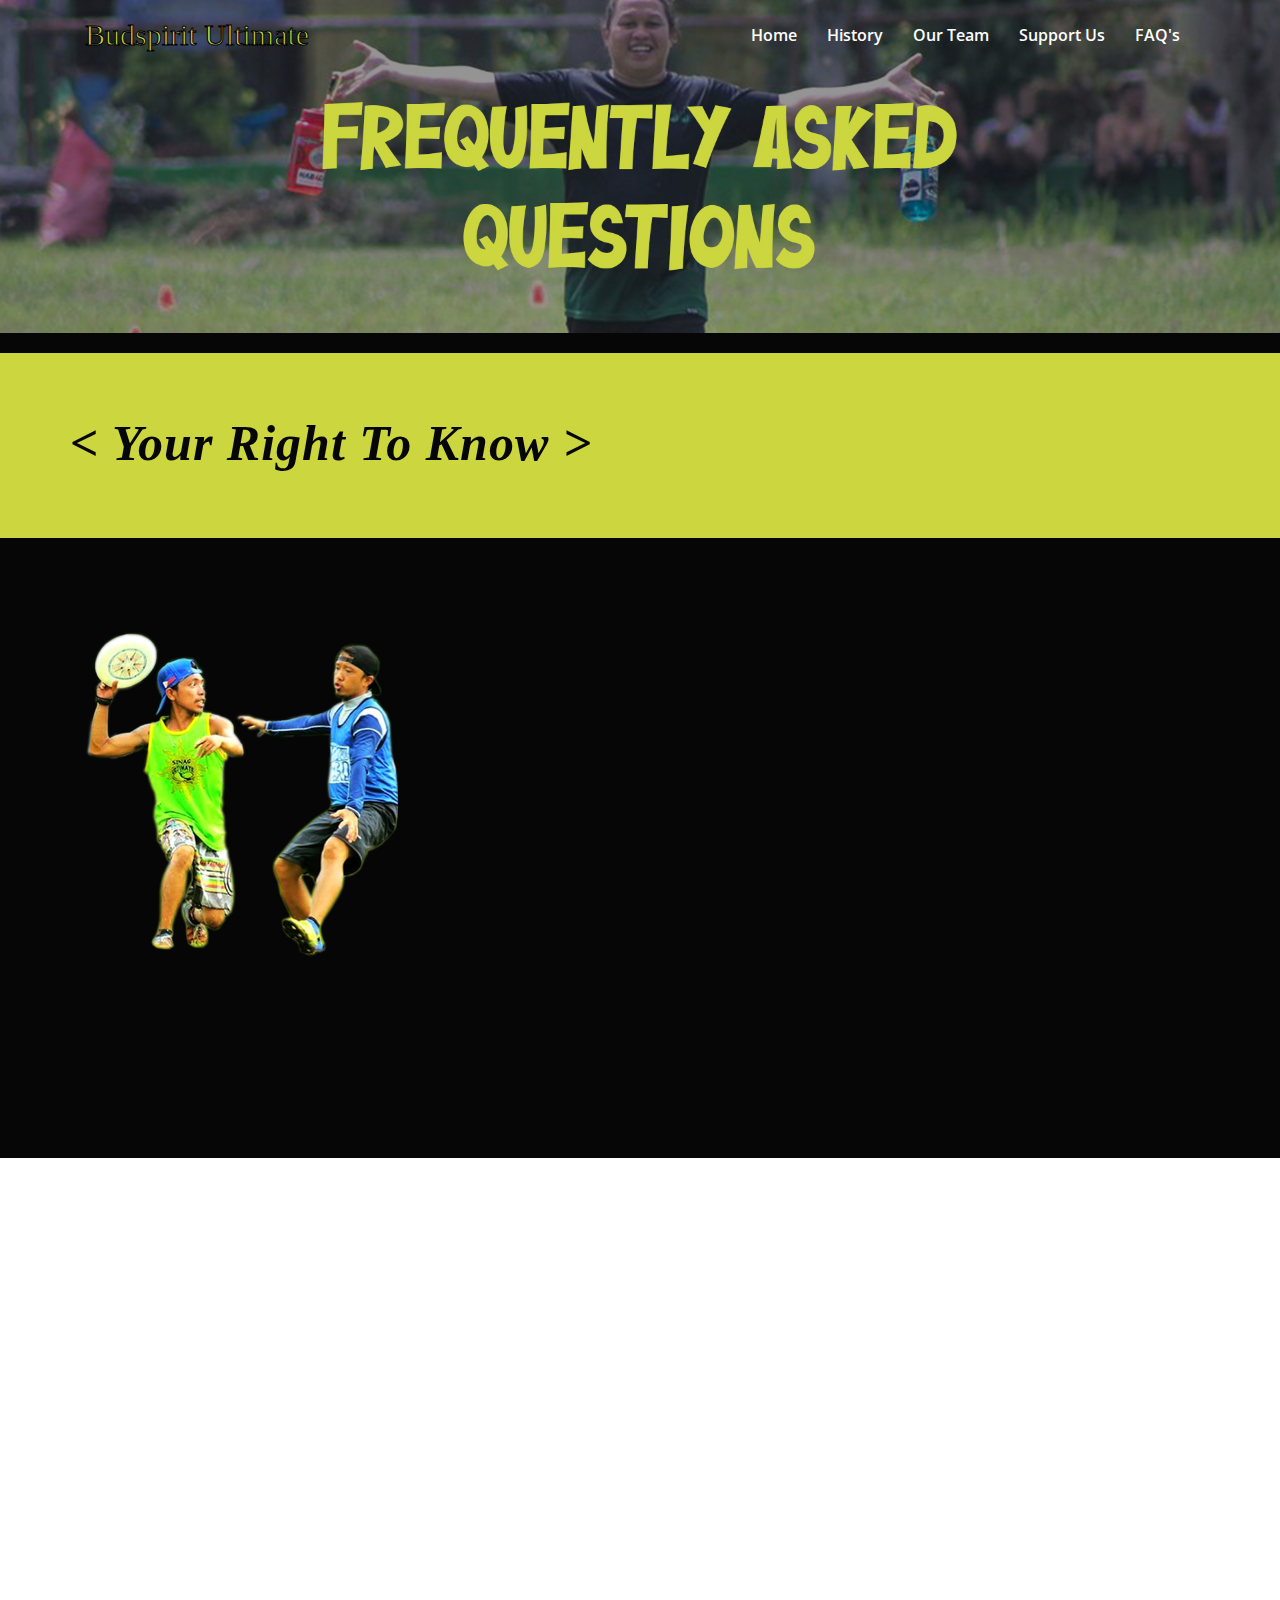
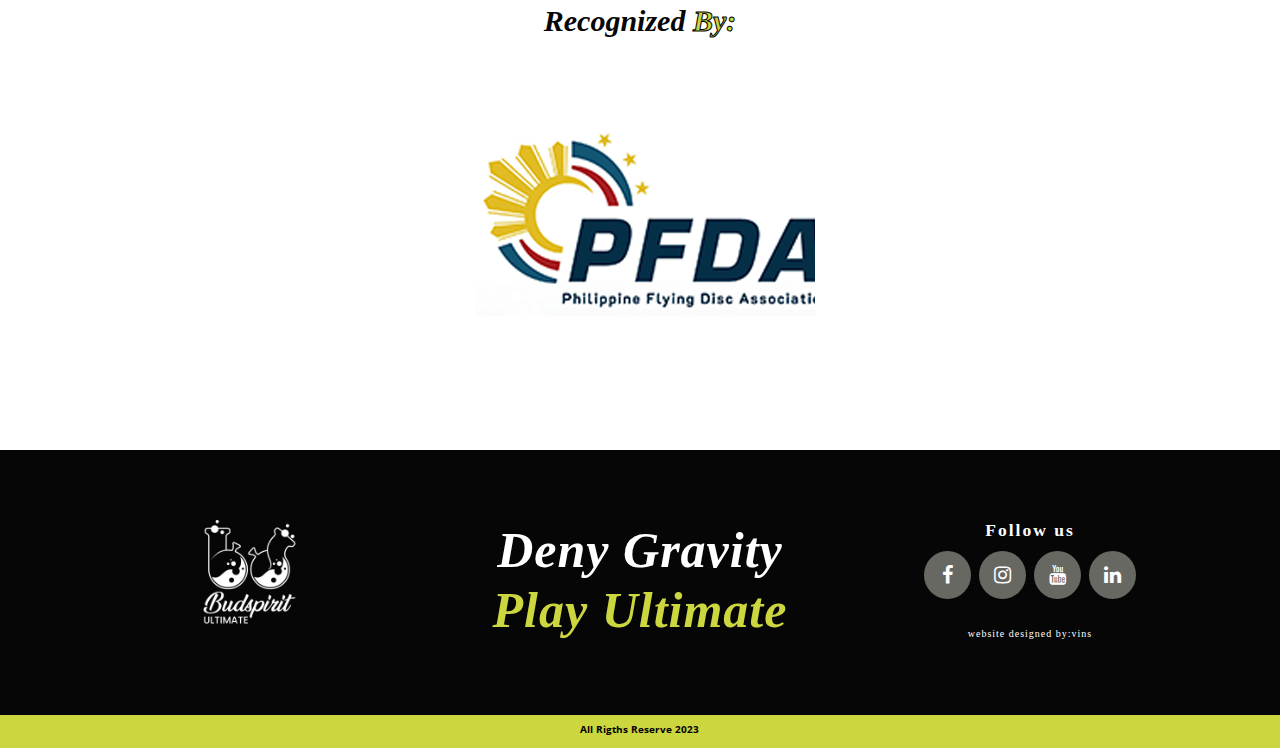
==== faqs.html @ 0ff9c5b0 "Add files via upload" ====
<!DOCTYPE html>
<html lang="en">
   <head>
      <meta charset="utf-8">
      <title>FAQ's| Budspirit Ultimate</title>
      <meta name="viewport" content="width=device-width, initial-scale=1">
      <meta http-equiv="X-UA-Compatible" content="ie=edge">
      <link rel="stylesheet" href="https://cdn.jsdelivr.net/npm/bootstrap@4.3.1/dist/css/bootstrap.min.css" integrity="sha384-ggOyR0iXCbMQv3Xipma34MD+dH/1fQ784/j6cY/iJTQUOhcWr7x9JvoRxT2MZw1T" crossorigin="anonymous">
      <link href="https://cdn.jsdelivr.net/npm/bootstrap@4.0.0/dist/css/bootstrap.min.css" rel="stylesheet">
      <link rel="stylesheet" href="https://cdnjs.cloudflare.com/ajax/libs/font-awesome/4.7.0/css/font-awesome.min.css">
      <link href="https://unpkg.com/aos@2.3.1/dist/aos.css" rel="stylesheet">
      <link rel="stylesheet" href="./css/faqs.css">
      <link rel="icon" type="image/x-icon" href="./Images/myfav.png">
   </head>
   <body>
      <header class="header-area overlay">
         <nav class="navbar navbar-expand-md navbar-dark">
            <div class="container">
               <a href="index.html" class="navbar-brand">Budspirit Ultimate</a>
               <button type="button" class="navbar-toggler collapsed" data-toggle="collapse" data-target="#main-nav">
               <span class="menu-icon-bar"></span>
               <span class="menu-icon-bar"></span>
               <span class="menu-icon-bar"></span>
               </button>
               <div id="main-nav" class="collapse navbar-collapse">
                  <ul class="navbar-nav ml-auto">
                     <li><a href="index.html" class="nav-item nav-link ">Home</a></li>
                     <li class="nav-item dropdown">
                        <a href="history.html" class="nav-link" dropdown-toggle="dropdown">History</a>
                        <div class="dropdown-menu">
                           <a href="rules.html" class="dropdown-item">Rules</a>
                           <a href="spiritofthegame.html" class="dropdown-item">Spirit of the Game</a>
                        </div>
                     </li>
                     <li class="nav-item dropdown">
                        <a href="ourteam.html" class="nav-link active" dropdown-toggle="dropdown">Our Team</a>
                        <div class="dropdown-menu">
                           <a href="tournaments.html" class="dropdown-item active">Tournaments</a>
                        </div>
                     </li>
                     <li><a href="support.html" class="nav-item nav-link">Support Us</a></li>
                     <li><a href="faqs.html" class="nav-item nav-link">FAQ's</a></li>
                  </ul>
               </div>
            </div>
         </nav>
         <div class="container-fluid">
            <div class="row">
               <img src="./Images/bannerfaqs.jpg" style=" width: 100%; height: auto; border-bottom: 20px solid #060606; "alt="banner">
            </div>
         </div>
      </header>
      <main>
         <div class="container" style="background-color:#ccd63f; max-width: 100%;">
            <div class="row">
               <div class="container">
                  <div class="row"data-aos="fade-right"data-aos="flip-left">
                     <h2 class="text-capitalize " style="color:#060606; font-weight:900; font-size: 50px;font-style: italic; font-family: 'Bazinga!';letter-spacing: 1px;"><br>< your right to know ><br><br></h2>
                  </div>
               </div>
            </div>
         </div>
         <div class="container" style="background-color:#060606; max-width: 100%;padding-bottom: 50px;">
            <div class="row">
               <div class="container">
                  <div class="row">
                     <div class="col-md-4">
                        <div class="hover01 column">
                           <div data-aos="fade-down-right" >
                              <figure><img src="./Images/FAQSSS.png"class="img-fluid"></figure>
                           </div>
                        </div>
                     </div>
                     <div class="col-md-8 text-center" style="padding-top:50px;"data-aos="fade-up" data-aos-anchor-placement="top-center" >
                        <div class="FAQS">
                           <button class="accordion"> How many people are on a team?</button>
                           <div class="panel">
                              <p>Teams have only seven players on the field at one time, but may have as many people on their roster as they choose.  Roster limits may apply for USA Ultimate Series events.</p>
                           </div>
                           <button class="accordion">How long does a game usually last? </button>
                           <div class="panel">
                              <p>A typical game is played to 15 points and usually lasts about one and a half hours.</p>
                           </div>
                           <button class="accordion">What equipment do you need in order to play?</button>
                           <div class="panel">
                              <p>Ultimate is one of the least expensive sports to play, as all that’s required for a game is field space and a disc. Most players opt to wear cleats as well, and cones or lined boundaries are helpful for marking the boundaries of the playing field and end zones.</p>
                           </div>
                           <button class="accordion">Are all discs the same?</button>
                           <div class="panel">
                              <p>No. Ultimate is played with a 175 gram disc, which is heavier and sturdier than the recreational discs most people are familiar with. The weight, diameter, shape of the rim, and plastic all factor in to how the disc handles. USA Ultimate has developed very rigorous disc standards to ensure that players have access to the highest quality discs possible. The Discraft Ultra-Star 175 gram disc is currently the official disc of the USA Ultimate Championship Series.</p>
                           </div>
                           <button class="accordion"> When was the Frisbee™ created?</button>
                           <div class="panel">
                              <p>The patent for the Frisbee™ was issued on September 30, 1958.</p>
                           </div>
                           <button class="accordion">What’s the difference between an observer and a referee?</button>
                           <div class="panel">
                              <p>Observers are non-players whose role is to carefully watch the action of the game and to perform any or all of the following duties: track time limits, resolve player disputes, censure or eject players for sportsmanship infractions, and render opinions on things such as line calls and off-side calls. The difference between an observer and a referee is that in general observers only make rulings on infractions called by players, and only after the players have failed to resolve the issue themselves.</p>
                           </div>
                           <button class="accordion">How can I start playing?</button>
                           <div class="panel">
                              <p>Most cities have Ultimate leagues and pickup games that are open to new players.  A relatively comprehensive listing is maintaing on our Where To Play page.  USA Ultimate has also developed an instructional kit (available through our Merchandise Program) that includes discs, cones, skills and drills manual, and other items that can help you start an ultimate program in your community.</p>
                           </div>
                           <button class="accordion">  Will ultimate ever become an Olympic sport?</button>
                           <div class="panel">
                              <p>USA Ultimate and WFDF (The World Flying Disc Federation) have been working to achieve the best presentation of Ultimate and other disc sports on the worldwide sport scene for some time. A major milestone in this effort occurred in 2001 when Ultimate was included in the World Games for the first time as a full medal sport.  The best possible scenario for disc sports is to continue our emphasis in each home town, each state and national community to build the sport at the grass roots level. We must work steadily to make our games better and stronger for our players which will make us increasingly attractive to various global sports organizations.  USA Ultimate was officially recognized by the U.S. Olympic Committee in 2014, and WFDF received full recognition as the International Federation of flying disc sports by the International Olympic Committee in 2015.</p>
                           </div>
                        </div>
                     </div>
                  </div>
               </div>
            </div>
         </div>
         </div>
         </div>
         <div class="container-fluid">
            <div class="row"data-aos="fade-up" data-aos-anchor-placement="center-center">
               <img src="./Images/banner4.png" style=" width: 100%; height: auto; border-bottom: 20px solid #060606; border-top: 20px solid #ccd63f;"alt="banner">
            </div>
         </div>
         <div class="container">
            <h2 class="text-center text-bold text-capitalize fst-italic fw-bold" style="color:#060606; font-weight:900; font-size: 30px;font-style: italic; font-family: 'Bazinga!';"><br><br> Recognized<span style="color:#ccd63f; font-weight:900; font-size: 30px;font-style: italic; font-family: 'Bazinga!';-webkit-text-stroke-width: 1px;
               -webkit-text-stroke-color: black;"> by:</span><br><br><br></h2>
            <div class="row">
               <div class="col-md-4"></div>
               <div class="col-md-4">
                  <div id="carouselExampleSlidesOnly" class="carousel slide" data-ride="carousel">
                     <div class="carousel-inner">
                        <div class="carousel-item active">
                           <img class="d-block w-200" src="./Images/logo1.png" alt="First slide">
                        </div>
                        <div class="carousel-item">
                           <img class="d-block w-200" src="./Images/logo2.png" alt="Second slide">
                        </div>
                        <div class="carousel-item">
                           <img class="d-block w-200" src="./Images/logo3.png" alt="Third slide">
                        </div>
                        <div class="carousel-item">
                           <img class="d-block w-200" src="./Images/logo4.png" alt="Third slide">
                        </div>
                        <div class="carousel-item">
                           <img class="d-block w-200" src="./Images/logo5.png" alt="Third slide">
                        </div>
                     </div>
                     <br><br><br><br>
                  </div>
               </div>
               <div class="col-md-4"></div>
            </div>
         </div>
      </main>
      <footer>
         <div class="container" id="footer">
            <div class="row">
               <div class="col-md-4">
                  <img src="./Images/bud spirit.png" class="myLogo mx-auto d-block" style="width:30%;" alt="logo">
               </div>
               <div class="col-md-4">
                  <h2 class="text-center text-capitalize" style="color:#ffff; font-weight:800; font-size: 50px;font-style: italic;  font-family: 'Bazinga!';letter-spacing: 1px;">deny gravity<br><span class="diff" style="color: #ccd63f;">play ultimate</span></h2>
               </div>
               <div class="col-md-4 text-center">
                  <div>
                     <h3 class="follow" style="color:#ffff;font-family: 'Bazinga!'; font-weight: 600;letter-spacing: 2px;">Follow us</h3>
                     <a href="#" class="fa fa-facebook"></a>
                     <a href="#" class="fa fa-instagram"></a>
                     <a href="#" class="fa fa-youtube"></a>
                     <a href="#" class="fa fa-linkedin"></a>
                     <h6 class="follow" style="color:#ffff;font-family: 'Bazinga!'; font-weight: 300;letter-spacing: 1px;"><br><br>website designed by:vins</h6>
                  </div>
               </div>
            </div>
         </div>
         <div class="container" style="background-color:#ccd63f;padding: 8px;max-width: 100%;">
            <div class="row">
               <div class="col-md-4"></div>
               <div class="col-md-4">
                  <h6 class="text-center text-capitalize" style="color:black;font-weight: 700;">All Rigths Reserve 2023</h6>
               </div>
               <div class="col-md-4"></div>
            </div>
         </div>
      </footer>
      <!--SCRIPTS-->
      <script src="https://cdn.jsdelivr.net/npm/bootstrap@4.3.1/dist/js/bootstrap.min.js" integrity="sha384-JjSmVgyd0p3pXB1rRibZUAYoIIy6OrQ6VrjIEaFf/nJGzIxFDsf4x0xIM+B07jRM" crossorigin="anonymous"></script>
      <script src="https://code.jquery.com/jquery-3.3.1.slim.min.js" integrity="sha384-q8i/X+965DzO0rT7abK41JStQIAqVgRVzpbzo5smXKp4YfRvH+8abtTE1Pi6jizo" crossorigin="anonymous"></script>
      <script src="https://cdn.jsdelivr.net/npm/popper.js@1.14.7/dist/umd/popper.min.js" integrity="sha384-UO2eT0CpHqdSJQ6hJty5KVphtPhzWj9WO1clHTMGa3JDZwrnQq4sF86dIHNDz0W1" crossorigin="anonymous"></script>
      <script src="https://cdn.jsdelivr.net/npm/jquery@3.6.3/dist/jquery.slim.min.js"></script>
      <script src="https://cdn.jsdelivr.net/npm/popper.js@1.16.1/dist/umd/popper.min.js"></script>
      <script src="https://cdn.jsdelivr.net/npm/bootstrap@4.6.2/dist/js/bootstrap.bundle.min.js"></script>
      <script src="https://code.jquery.com/jquery-1.10.2.min.js"></script>
      <script src="https://netdna.bootstrapcdn.com/bootstrap/3.3.4/js/bootstrap.min.js"></script>
      <script type="text/javascript">  </script>
      <script src="https://code.jquery.com/jquery-1.10.2.min.js"></script>
      <script src="https://cdn.jsdelivr.net/npm/bootstrap@4.0.0/dist/js/bootstrap.bundle.min.js"></script>
      <script src="https://unpkg.com/aos@2.3.1/dist/aos.js"></script>
      <script>
         jQuery(function($) {
           $(window).on('scroll', function() {
           if ($(this).scrollTop() >= 200) {
             $('.navbar').addClass('fixed-top');
           } else if ($(this).scrollTop() == 0) {
             $('.navbar').removeClass('fixed-top');
           }
         });
         
         function adjustNav() {
           var winWidth = $(window).width(),
             dropdown = $('.dropdown'),
             dropdownMenu = $('.dropdown-menu');
           
           if (winWidth >= 768) {
             dropdown.on('mouseenter', function() {
               $(this).addClass('show')
                 .children(dropdownMenu).addClass('show');
             });
             
             dropdown.on('mouseleave', function() {
               $(this).removeClass('show')
                 .children(dropdownMenu).removeClass('show');
             });
           } else {
             dropdown.off('mouseenter mouseleave');
           }
         }
         
         $(window).on('resize', adjustNav);
         
         adjustNav();
         });
      </script>
      <script>
         var acc = document.getElementsByClassName("accordion");
         var i;
         
         for (i = 0; i < acc.length; i++) {
         acc[i].addEventListener("click", function() {
           this.classList.toggle("active");
           var panel = this.nextElementSibling;
           if (panel.style.display === "block") {
             panel.style.display = "none";
           } else {
             panel.style.display = "block";
           }
         });
         }
      </script>
      <script>
        AOS.init();
      </script>
   </body>
</html>
---- css/faqs.css ----
@import url('https://fonts.googleapis.com/css?family=Open+Sans:400,700,800');
@import url('https://fonts.googleapis.com/css?family=Lobster');
html {
  font-size: 62.5%;

}
body {
  font-family: 'Open Sans', sans-serif;
  font-size: 1.6rem;
  font-weight: 400;
  line-height: 1.52857143;
  
}
  


h1 {
  margin-bottom: 0.5em;
  font-size: 3.6rem;
}
p {
  margin-bottom: 0.5em;
  font-size: 1.6rem;
  line-height: 1.6;
}
.button {
  display: inline-block;
  margin-top: 20px;
  padding: 8px 25px;
  border-radius: 4px;
}
.button-primary {
  position: relative;
  background-color: #c0ca33;
  color: #fff;
  font-size: 1.8rem;
  font-weight: 700;
  transition: color 0.3s ease-in;
  z-index: 1;
}
.button-primary:hover {
  color: #c0ca33;
  text-decoration: none;
}
.button-primary::after {
  content: '';
  position: absolute;
  bottom: 0;
  left: 0;
  right: 0;
  top: 0;
  background-color: #fff;
  border-radius: 4px;
  opacity: 0;
  -webkit-transform: scaleX(0.8);
  -ms-transform: scaleX(0.8);
  transform: scaleX(0.8);
  transition: all 0.3s ease-in;
  z-index: -1;
}
.button-primary:hover::after {
  opacity: 1;
  -webkit-transform: scaleX(1);
  -ms-transform: scaleX(1);
  transform: scaleX(1);
}

.navbar {
  position: absolute;
  left: 0;
  top: 0;
  padding: 0;
  width: 100%;
  transition: background 0.6s ease-in;
  z-index: 99999;
}
.navbar .navbar-brand {
  font-family: 'Bazinga!';
  font-size: 3rem;
  color: #ccd63f;
  -webkit-text-stroke-width: 1px;
  -webkit-text-stroke-color: black;
}

.navbar .navbar-toggler {
  position: relative;
  height: 50px;
  width: 50px;
  border: none;
  cursor: pointer;
  outline: none;
}
.navbar .navbar-toggler .menu-icon-bar {
  position: absolute;
  left: 15px;
  right: 15px;
  height: 2px;
  background-color: #fff;
  opacity: 0;
  -webkit-transform: translateY(-1px);
  -ms-transform: translateY(-1px);
  transform: translateY(-1px);
  transition: all 0.3s ease-in;
}
.navbar .navbar-toggler .menu-icon-bar:first-child {
  opacity: 1;
  -webkit-transform: translateY(-1px) rotate(45deg);
  -ms-sform: translateY(-1px) rotate(45deg);
  transform: translateY(-1px) rotate(45deg);
}
.navbar .navbar-toggler .menu-icon-bar:last-child {
  opacity: 1;
  -webkit-transform: translateY(-1px) rotate(135deg);
  -ms-sform: translateY(-1px) rotate(135deg);
  transform: translateY(-1px) rotate(135deg);
}
.navbar .navbar-toggler.collapsed .menu-icon-bar {
  opacity: 1;
}
.navbar .navbar-toggler.collapsed .menu-icon-bar:first-child {
  -webkit-transform: translateY(-7px) rotate(0);
  -ms-sform: translateY(-7px) rotate(0);
  transform: translateY(-7px) rotate(0);
}
.navbar .navbar-toggler.collapsed .menu-icon-bar:last-child {
  -webkit-transform: translateY(5px) rotate(0);
  -ms-sform: translateY(5px) rotate(0);
  transform: translateY(5px) rotate(0);
}
.navbar-dark .navbar-nav .nav-link {
  position: relative;
  color: #fff;
  font-size: 1.6rem;
  font-weight: 600;
}
.navbar-dark .navbar-nav .nav-link:focus, .navbar-dark .navbar-nav .nav-link:hover {
  color: #fff;
}
.dropdown-item.active{
  background-color: #ccd63f !important;
  color: #060606 !important;
}
.navbar .dropdown-menu {
  padding: 0;
  background-color: rgba(0, 0, 0, .9);
}
.navbar .dropdown-menu .dropdown-item {
  position: relative;
  padding: 10px 20px;
  color: #fff;
  font-size: 1.4rem;
  border-bottom: 1px solid rgba(255, 255, 255, .1);
  transition: color 0.2s ease-in;
}
.navbar .dropdown-menu .dropdown-item:last-child {
  border-bottom: none;
}
.navbar .dropdown-menu .dropdown-item:hover {
  background: transparent;
  color: #c0ca33;
}
.navbar .dropdown-menu .dropdown-item::before {
  content: '';
  position: absolute;
  bottom: 0;
  left: 0;
  top: 0;
  width: 5px;
  background-color: #c0ca33;
  opacity: 0;
  transition: opacity 0.2s ease-in;
}
.navbar .dropdown-menu .dropdown-item:hover::before {
  opacity: 1;
}
.navbar.fixed-top {
  position: fixed;
  -webkit-animation: navbar-animation 0.6s;
  animation: navbar-animation 0.6s;
  background-color: rgba(0, 0, 0, .9);
}
.navbar.fixed-top.navbar-dark .navbar-nav .nav-link.active {
  color: #c0ca33;
}
.navbar.fixed-top.navbar-dark .navbar-nav .nav-link::after {
  background-color: #c0ca33;
}
.content {
  padding: 120px 0;
}
@media screen and (max-width: 768px) {
  .navbar-brand {
    margin-left: 20px;
  }
  .navbar-nav {
    padding: 0 20px;
    background-color: rgba(0, 0, 0, .9);
  }
  .navbar.fixed-top .navbar-nav {
    background: transparent;
  }
}
@media screen and (min-width: 767px) {
  .banner {
    padding: 0 150px;
  }
  .banner h1 {
    font-size: 5rem;
  }
  .banner p {
    font-size: 2rem;
  }
  .navbar-dark .navbar-nav .nav-link {
    padding: 23px 15px;
  }
  .navbar-dark .navbar-nav .nav-link::after {
    content: '';
    position: absolute;
    bottom: 15px;
    left: 30%;
    right: 30%;
    height: 1px;
    background-color: #fff;
    -webkit-transform: scaleX(0);
    -ms-transform: scaleX(0);
    transform: scaleX(0);
    transition: transform 0.1s ease-in;
  }
  .navbar-dark .navbar-nav .nav-link:hover::after {
    -webkit-transform: scaleX(1);
    -ms-transform: scaleX(1);
    transform: scaleX(1);
  }
  .dropdown-menu {
    min-width: 200px;
    -webkit-animation: dropdown-animation 0.3s;
    animation: dropdown-animation 0.3s;
    -webkit-transform-origin: top;
    -ms-transform-origin: top;
    transform-origin: top;
  }
}

  .btnRules{
    color: #060606;
    background-color: #ffff;
    padding: 10px 20px;
    font-size: 13px;
    font-weight: 600;
    text-transform: uppercase;
    border:3px solid #ccd63f;
  }
  .btnRules:hover{
    background-color: #ccd63f;
    color:#060606;
    text-decoration: none;
  }
  

  #formContain {
  max-width: 79%;
  background-color: #ffff;
  padding: 40px 60px 40px 60px;
  border-radius: 10px;
  margin-bottom: 30px;
  }

  .lh-condensed { 
    line-height: 1.25; 

  }


    .hover01 figure img {
      -webkit-transform: scale(1);
      transform: scale(1);
      -webkit-transition: .3s ease-in-out;
      transition: .3s ease-in-out;
    }
    .hover01 figure:hover img {
      -webkit-transform: scale(1.3);
      transform: scale(1.3);

    }

      .accordion {
          background-color: #ffff;
          color: #444;
          cursor: pointer;
          padding: 18px;
          margin: 3px;
          width: 70%;
          border: none;
          text-align: left;
          outline: none;
          font-size: 15px;
          transition: 0.4s;
          font-family: POPPINS;
          border-radius: 8px;
        }

         .accordion:hover {
          background-color: #ccd63f; 
        }

        .panel {
          padding: 18px;
          display: none;
          background-color: #060606;
          overflow: hidden;
          font-family: poppins;
          font-size: 14px;
          color: #ffff;
        }



    
      
      #footer{
        background-color: #060606;
        padding: 70px;
        overflow:hidden;
        max-width: 100%;
      }
     

      .fa {
        padding: 14px;
        font-size: 20px;
        width: 47px;
        text-align: center;
        text-decoration: none;
        margin: 5px 2px;
      }

      .fa:hover {
        color: #ccd63f;
        opacity: 0.7;
      }

      .fa-facebook {
        background: #686863;
        color: white;
        border-radius: 100%; 
      }
      .fa-instagram {
        background: #686863;
        color: white;
        border-radius: 100%; 
      }
      .fa-youtube {
        background: #686863;
        color: white;
        border-radius: 100%; 
      }
      .fa-linkedin {
        background: #686863;
        color: white;
        border-radius: 100%; 
      }
  
  


@-webkit-keyframes navbar-animation {
  0% {
    opacity: 0;
    -webkit-transform: translateY(-100%);
    -ms-transform: translateY(-100%);
    transform: translateY(-100%);
  }
  100% {
    opacity: 1;
    -webkit-transform: translateY(0);
    -ms-transform: translateY(0);
    transform: translateY(0);
  }
}
@keyframes navbar-animation {
  0% {
    opacity: 0;
    -webkit-transform: translateY(-100%);
    -ms-transform: translateY(-100%);
    transform: translateY(-100%);
  }
  100% {
    opacity: 1;
    -webkit-transform: translateY(0);
    -ms-transform: translateY(0);
    transform: translateY(0);
  }
}
@-webkit-keyframes dropdown-animation {
  0% {
    -webkit-transform: scaleY(0);
    -ms-transform: scaleY(0);
    transform: scaleY(0);
  }
  75% {
    -webkit-transform: scaleY(1.1);
    -ms-transform: scaleY(1.1);
    transform: scaleY(1.1);
  }
  100% {
    -webkit-transform: scaleY(1);
    -ms-transform: scaleY(1);
    transform: scaleY(1);
  }
}
@keyframes dropdown-animation {
  0% {
    -webkit-transform: scaleY(0);
    -ms-transform: scaleY(0);
    transform: scaleY(0);
  }
  75% {
    -webkit-transform: scaleY(1.1);
    -ms-transform: scaleY(1.1);
    transform: scaleY(1.1);
  }
  100% {
    -webkit-transform: scaleY(1);
    -ms-transform: scaleY(1);
    transform: scaleY(1);
  }
}
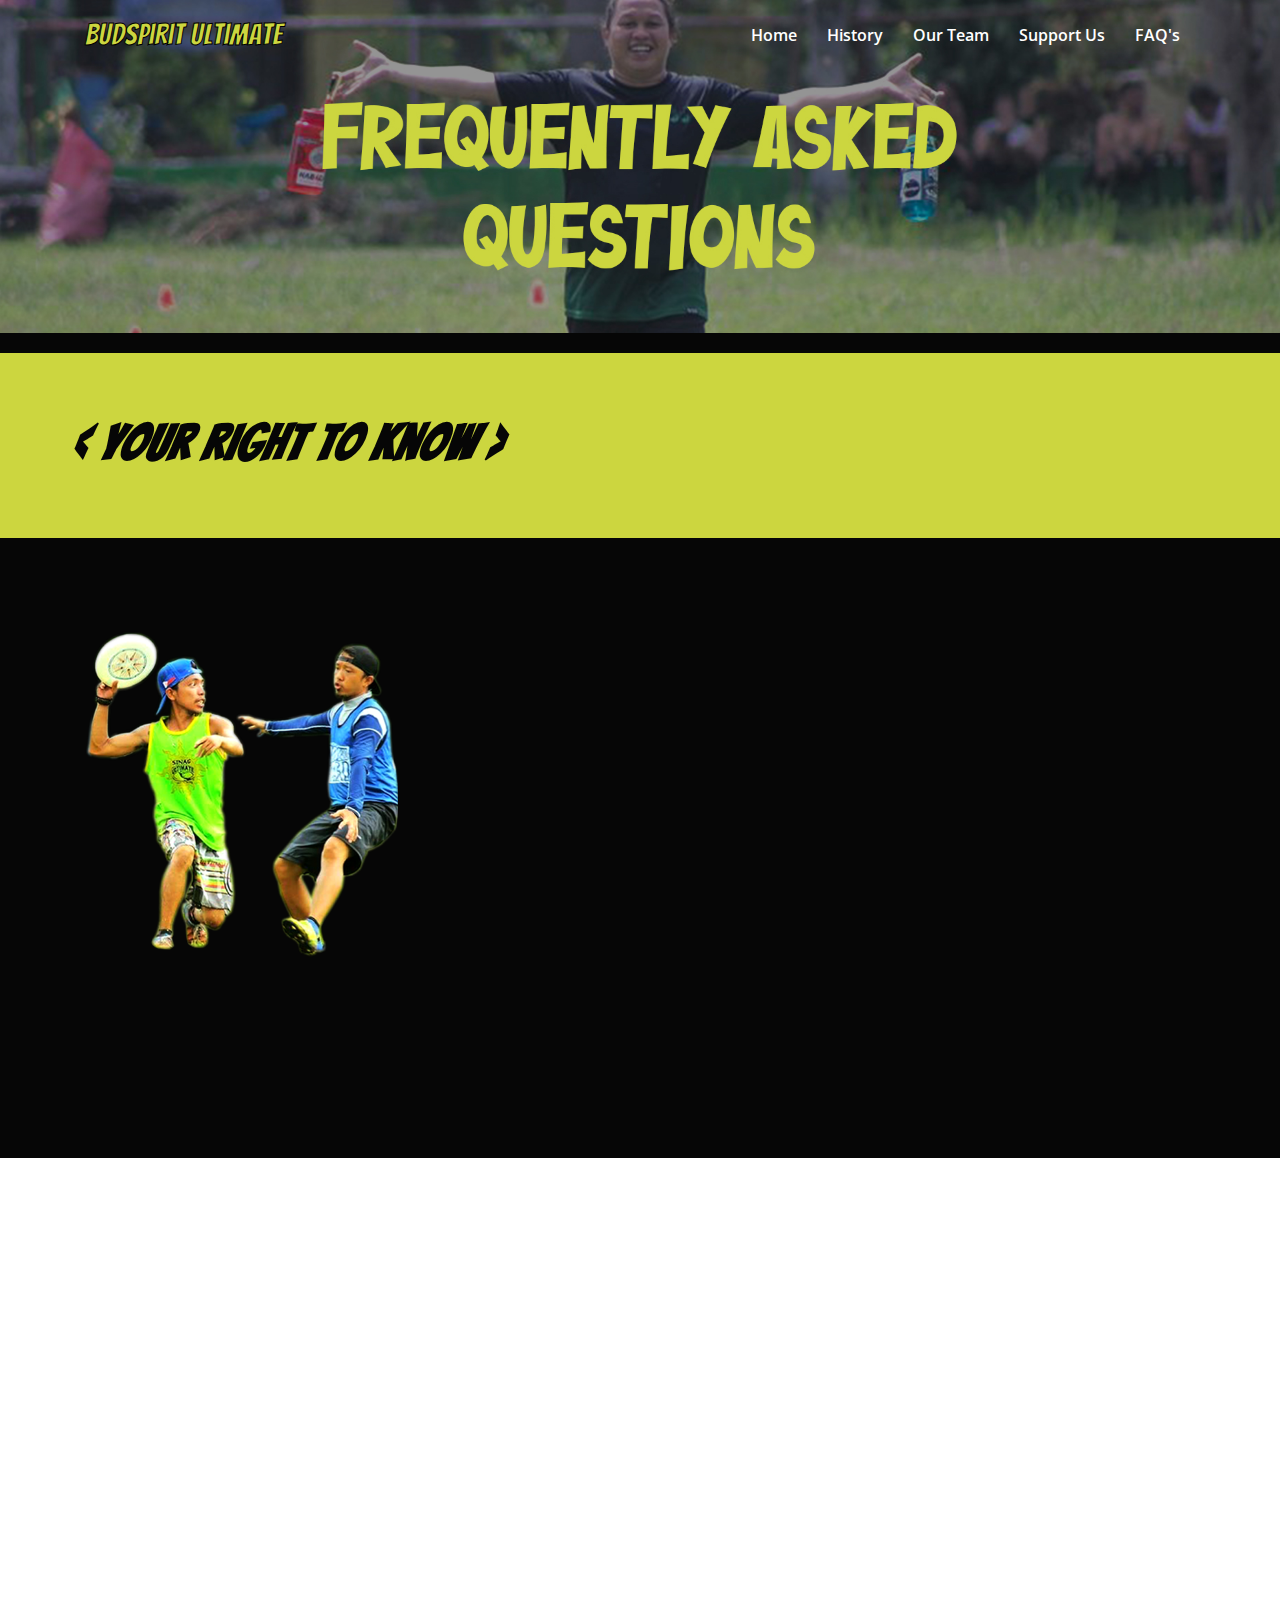
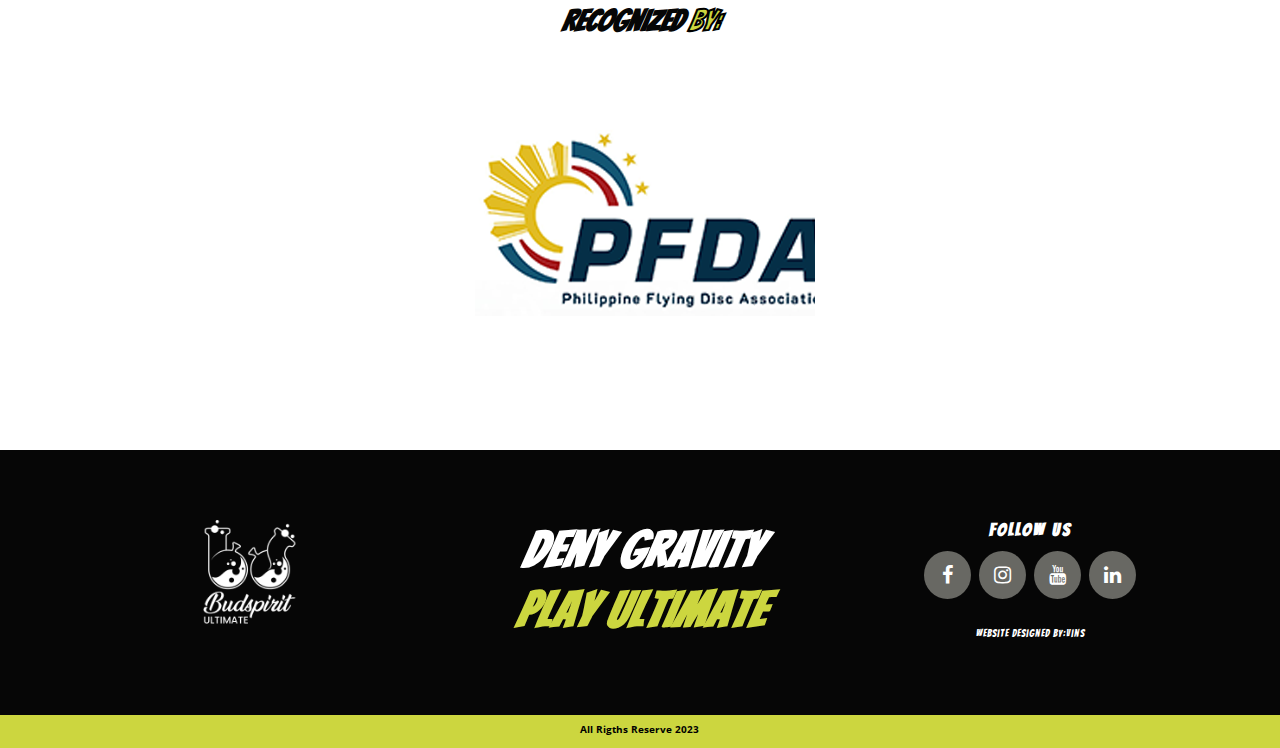
==== commit 5be8252d: "Add files via upload" ====
--- a/faqs.html
+++ b/faqs.html
@@ -9,6 +9,7 @@
       <link href="https://cdn.jsdelivr.net/npm/bootstrap@4.0.0/dist/css/bootstrap.min.css" rel="stylesheet">
       <link rel="stylesheet" href="https://cdnjs.cloudflare.com/ajax/libs/font-awesome/4.7.0/css/font-awesome.min.css">
       <link href="https://unpkg.com/aos@2.3.1/dist/aos.css" rel="stylesheet">
+      <link href='https://fonts.googleapis.com/css?family=Bangers' rel='stylesheet'>
       <link rel="stylesheet" href="./css/faqs.css">
       <link rel="icon" type="image/x-icon" href="./Images/myfav.png">
    </head>
@@ -55,7 +56,7 @@
             <div class="row">
                <div class="container">
                   <div class="row"data-aos="fade-right"data-aos="flip-left">
-                     <h2 class="text-capitalize " style="color:#060606; font-weight:900; font-size: 50px;font-style: italic; font-family: 'Bazinga!';letter-spacing: 1px;"><br>< your right to know ><br><br></h2>
+                     <h2 class="text-capitalize " style="color:#060606; font-weight:900; font-size: 50px;font-style: italic; font-family: 'Bangers';letter-spacing: 1px;"><br>< your right to know ><br><br></h2>
                   </div>
                </div>
             </div>
@@ -119,7 +120,7 @@
             </div>
          </div>
          <div class="container">
-            <h2 class="text-center text-bold text-capitalize fst-italic fw-bold" style="color:#060606; font-weight:900; font-size: 30px;font-style: italic; font-family: 'Bazinga!';"><br><br> Recognized<span style="color:#ccd63f; font-weight:900; font-size: 30px;font-style: italic; font-family: 'Bazinga!';-webkit-text-stroke-width: 1px;
+            <h2 class="text-center text-bold text-capitalize fst-italic fw-bold" style="color:#060606; font-weight:900; font-size: 30px;font-style: italic; font-family: 'Bangers';"><br><br> Recognized<span style="color:#ccd63f; font-weight:900; font-size: 30px;font-style: italic; font-family: 'Bangers';-webkit-text-stroke-width: 1px;
                -webkit-text-stroke-color: black;"> by:</span><br><br><br></h2>
             <div class="row">
                <div class="col-md-4"></div>
@@ -156,16 +157,16 @@
                   <img src="./Images/bud spirit.png" class="myLogo mx-auto d-block" style="width:30%;" alt="logo">
                </div>
                <div class="col-md-4">
-                  <h2 class="text-center text-capitalize" style="color:#ffff; font-weight:800; font-size: 50px;font-style: italic;  font-family: 'Bazinga!';letter-spacing: 1px;">deny gravity<br><span class="diff" style="color: #ccd63f;">play ultimate</span></h2>
+                  <h2 class="text-center text-capitalize" style="color:#ffff; font-weight:800; font-size: 50px;font-style: italic;  font-family: 'Bangers';letter-spacing: 1px;">deny gravity<br><span class="diff" style="color: #ccd63f;">play ultimate</span></h2>
                </div>
                <div class="col-md-4 text-center">
                   <div>
-                     <h3 class="follow" style="color:#ffff;font-family: 'Bazinga!'; font-weight: 600;letter-spacing: 2px;">Follow us</h3>
+                     <h3 class="follow" style="color:#ffff;font-family: 'Bangers'; font-weight: 600;letter-spacing: 2px;">Follow us</h3>
                      <a href="#" class="fa fa-facebook"></a>
                      <a href="#" class="fa fa-instagram"></a>
                      <a href="#" class="fa fa-youtube"></a>
                      <a href="#" class="fa fa-linkedin"></a>
-                     <h6 class="follow" style="color:#ffff;font-family: 'Bazinga!'; font-weight: 300;letter-spacing: 1px;"><br><br>website designed by:vins</h6>
+                     <h6 class="follow" style="color:#ffff;font-family: 'Bangers'; font-weight: 300;letter-spacing: 1px;"><br><br>website designed by:vins</h6>
                   </div>
                </div>
             </div>
--- a/css/faqs.css
+++ b/css/faqs.css
@@ -12,7 +12,11 @@
   
 }
   
-
+main {
+  width: 100vw;
+  overflow: hidden;
+}
+  
 
 h1 {
   margin-bottom: 0.5em;
@@ -75,7 +79,7 @@
   z-index: 99999;
 }
 .navbar .navbar-brand {
-  font-family: 'Bazinga!';
+  font-family: 'Bangers';
   font-size: 3rem;
   color: #ccd63f;
   -webkit-text-stroke-width: 1px;
